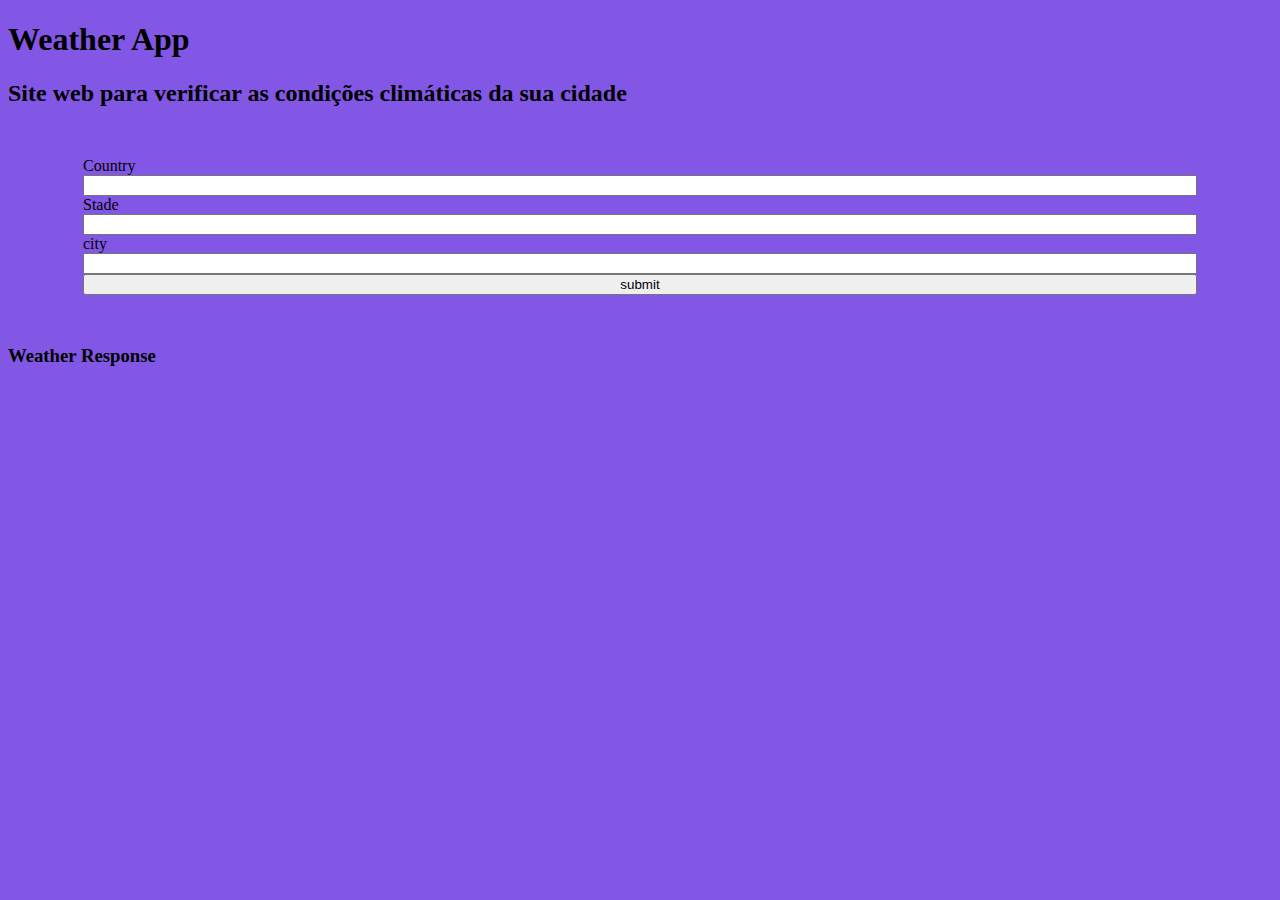
==== index.html @ a03024db "Initial Commit" ====
<!DOCTYPE html>
<html lang="ept-br">
<head>
    <meta charset="UTF-8">
    <meta http-equiv="X-UA-Compatible" content="IE=edge">
    <meta name="viewport" content="width=device-width, initial-scale=1.0">
    <title>Weather App</title>

    <link rel="stylesheet" href="main.css">
</head>
<body>
    <h1>Weather App</h1>
    <h2>Site web para verificar as condições climáticas da sua cidade</h2>
    <div id=location>
     <form action='#' id="form">
         <label for="country">Country</label>
         <input type="text" id=country>

         <label for="country">Stade</label>
         <input type="text" id=stade>

         <label for="country">city</label>
         <input type="text" id=city>

         <input type="submit" value="submit">
     </form>
    </div>
  

    <div id=weather>
        <h3 id=weather>Weather Response</h3>
    </div>


<script src="main.js"></script>
    
</body>
</html>
---- main.css ----
:root {
    --color-background: #F0F0F7;
    --color-primary-lighter: #9871F5;
    --color-primary-light: #916BEA;
    --color-primary: #8257E5;
    --color-primary-dark: #774DD6;
    --color-primary-darker: #6842c2;
    --color-secondary: #04D361;
    --color-secondary-dark: #04BF58;
    --color-title-in-primary: #FFFFFF;
    --color-text-in-primary: #D4C2FF;
    --color-text-title: #32264D;
    --color-text-complement: #9C98A6;
    --color-text-base: #6A6180;
    --color-line-in-white: #E6E6F0;
    --color-input-background: #F8F8FC;
    --color-button-text: #FFFFFF;
    --color-box-base: #FFFFFF;
    --color-box-footer: #FAFAFC;
    --color-small-info: #C1BCCC;

    
}

body {
        background-color: var(--color-primary);
        display:block;

}

form {
    display:grid;
    margin: 25px 50px;
    padding: 25px;
}
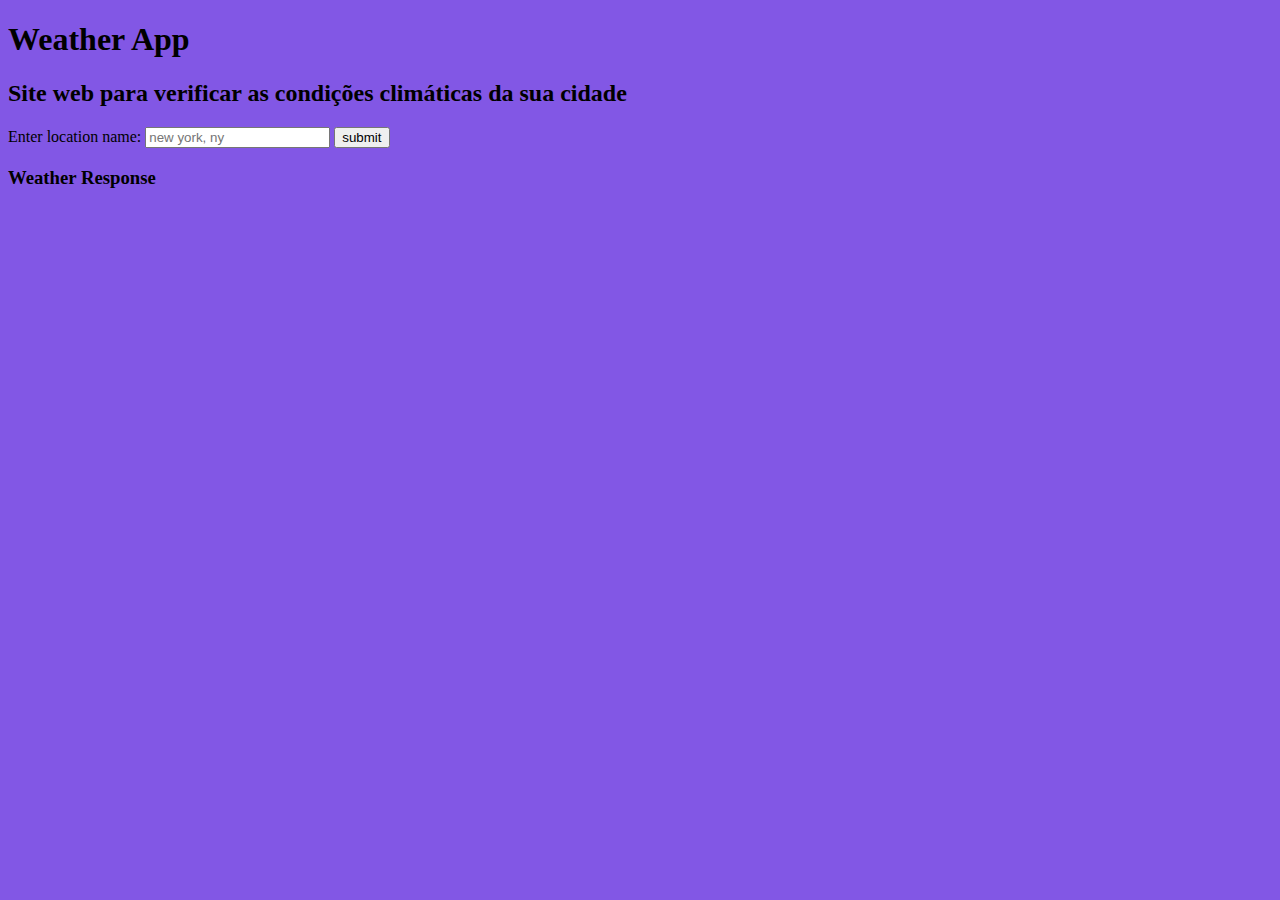
==== commit 778dade2: "Trabalhando na chamada da API" ====
--- a/index.html
+++ b/index.html
@@ -11,7 +11,13 @@
 <body>
     <h1>Weather App</h1>
     <h2>Site web para verificar as condições climáticas da sua cidade</h2>
-    <div id=location>
+
+    <div id = 'location'>Enter location name:
+        <input id="textsearch" placeholder="new york, ny" />
+        <input type="submit" value="submit">
+    </div>
+
+    <!-- <div id=location>
      <form action='#' id="form">
          <label for="country">Country</label>
          <input type="text" id=country>
@@ -24,7 +30,7 @@
 
          <input type="submit" value="submit">
      </form>
-    </div>
+    </div> -->
   
 
     <div id=weather>
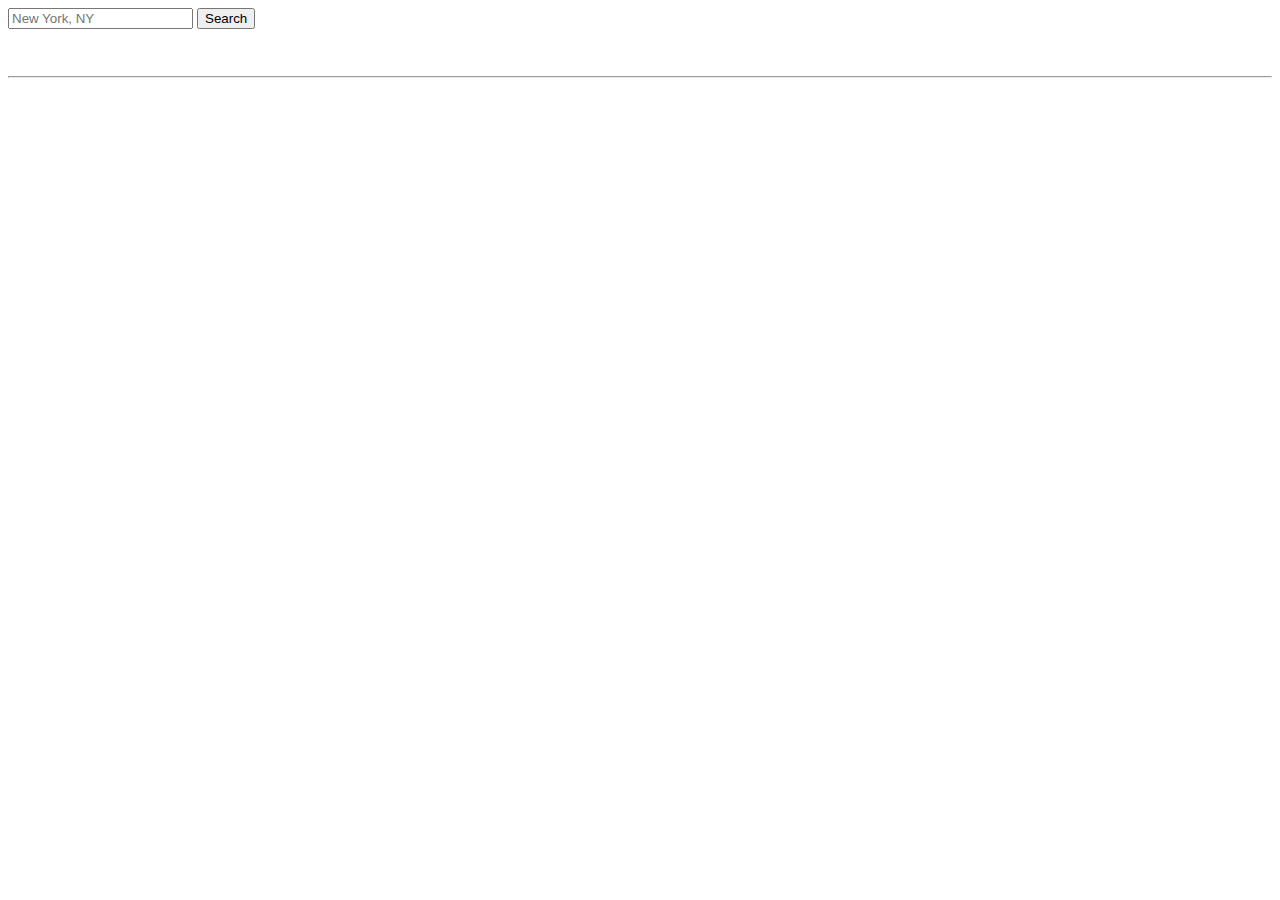
==== commit 54058f7d: "Uptade Archives (Work Parcial)" ====
--- a/index.html
+++ b/index.html
@@ -1,44 +1,35 @@
 <!DOCTYPE html>
-<html lang="ept-br">
+<html lang="en">
 <head>
     <meta charset="UTF-8">
     <meta http-equiv="X-UA-Compatible" content="IE=edge">
     <meta name="viewport" content="width=device-width, initial-scale=1.0">
-    <title>Weather App</title>
+    <title>Web Weather</title>
 
-    <link rel="stylesheet" href="main.css">
+    <link rel="stylesheet" href="style.css">
 </head>
+
 <body>
-    <h1>Weather App</h1>
-    <h2>Site web para verificar as condições climáticas da sua cidade</h2>
-
-    <div id = 'location'>Enter location name:
-        <input id="textsearch" placeholder="new york, ny" />
-        <input type="submit" value="submit">
+    
+    <div id="search_container">
+        <input type="text" placeholder="New York, NY" id="search_input">
+        <button class="search_control" id="search_btn">Search</button>
     </div>
-
-    <!-- <div id=location>
-     <form action='#' id="form">
-         <label for="country">Country</label>
-         <input type="text" id=country>
-
-         <label for="country">Stade</label>
-         <input type="text" id=stade>
-
-         <label for="country">city</label>
-         <input type="text" id=city>
-
-         <input type="submit" value="submit">
-     </form>
-    </div> -->
-  
-
-    <div id=weather>
-        <h3 id=weather>Weather Response</h3>
+    <div id="weather_container">
+        <div id="weather_description">
+            <h1 id="city_header"></h1>
+            <div id="weather_main">
+                <div id="temperature"></div>
+                <div id="weather_description_header"></div>
+                <div><img id='document_icon_img'></div>
+            </div>
+            <hr>
+            <div id="wind_speed" class="botton_details"></div>
+            <div id="humidity" class="botton_details"></div>
+        </div>
     </div>
 
 
-<script src="main.js"></script>
-    
+    <script src="script.js"></script>
 </body>
 </html>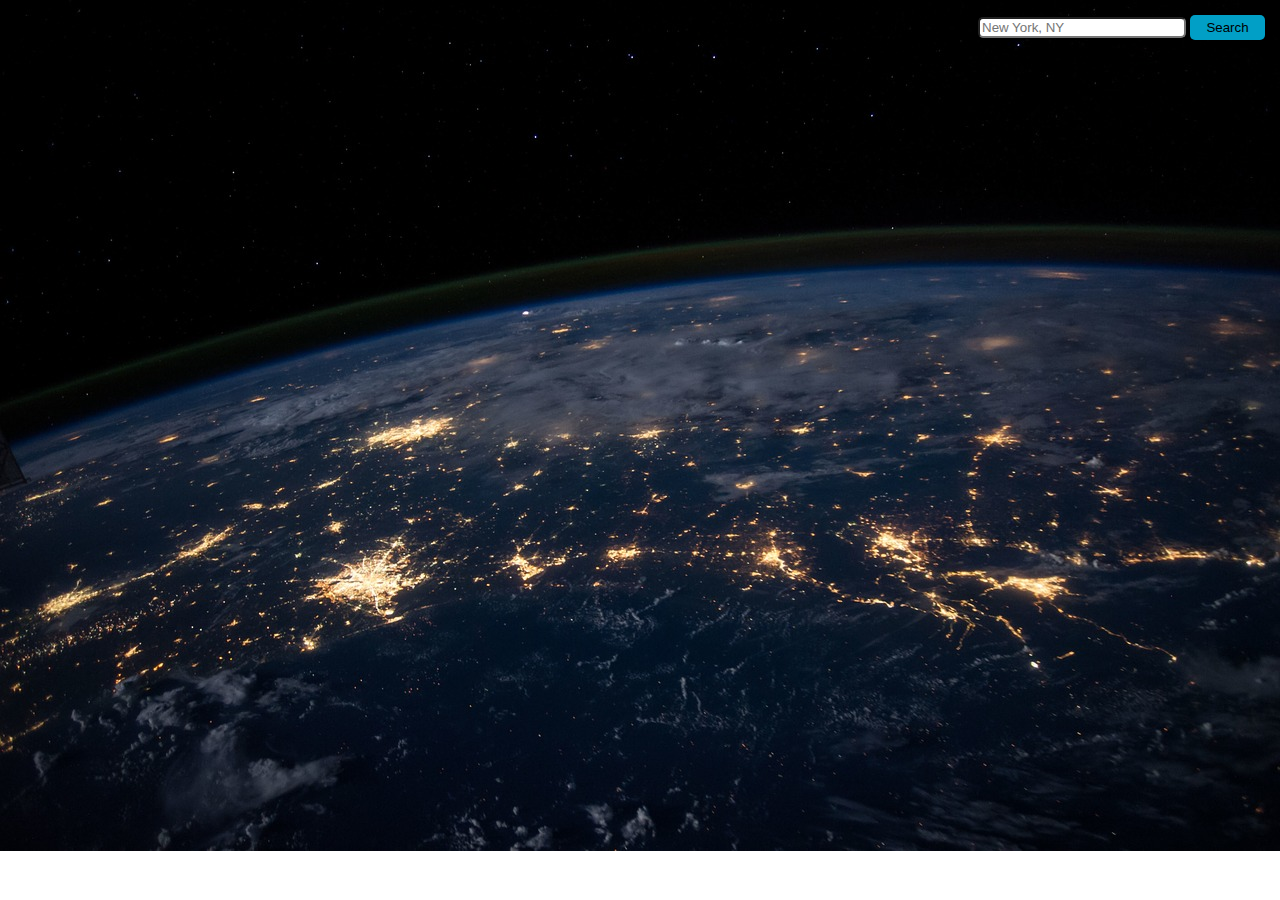
==== commit a73f4101: "Update and rename index.md to index.html" ====
--- a/index.html
+++ b/index.html
@@ -32,4 +32,4 @@
 
     <script src="script.js"></script>
 </body>
-</html>+</html>
--- a/style.css
+++ b/style.css
@@ -0,0 +1,73 @@
+body {
+    background-image: url('img/default.jpg');
+    background-size: cover;
+    background-repeat: no-repeat;
+    /* background-position: center center; */
+    color: white;
+    text-shadow: 2px 2px 1px black;
+    font-family: 'Poppins', 'Book Antiqua', Palatino, serif;
+    
+}
+
+#weather_container {
+    background-color: rgba(0, 0, 0, 0.25);
+    box-shadow: 1px 1px 5px black;
+    padding: 50px;
+    position: absolute;
+    visibility: hidden;
+}
+
+#weather_container h1 {
+    margin: 5px;
+    font-size: 42px;
+    font-family: 'Poppins', 'Poppins semi-bold 600', serif;
+}
+
+#search_container {
+    padding: 15px;
+    position: absolute;
+    top: 0;
+    right: 0;
+}
+
+#search_container input {
+    width: 200px;
+    border-radius: 5px;
+}
+
+#search_container button {
+    background-color: rgb(1, 159, 198);
+    width: 75px;
+}
+
+.search_control {
+    box-shadow: 2px 2px 5px black;
+    border: none;
+    border-radius: 5px;
+    padding: 5px;
+}
+
+#weather_main {
+    display: block;
+    margin-bottom: 20px;
+}
+
+#weather_main div {
+    display: inline-block;
+}
+
+#weather_description_header {
+    font-size:  28px;
+    vertical-align: 50%;
+}
+
+#temperature {
+    font-size: 38px;
+    vertical-align: 25%;
+}
+
+.botton_details {
+    display: block;
+    font-size: 24px;
+    text-align: right;
+}
